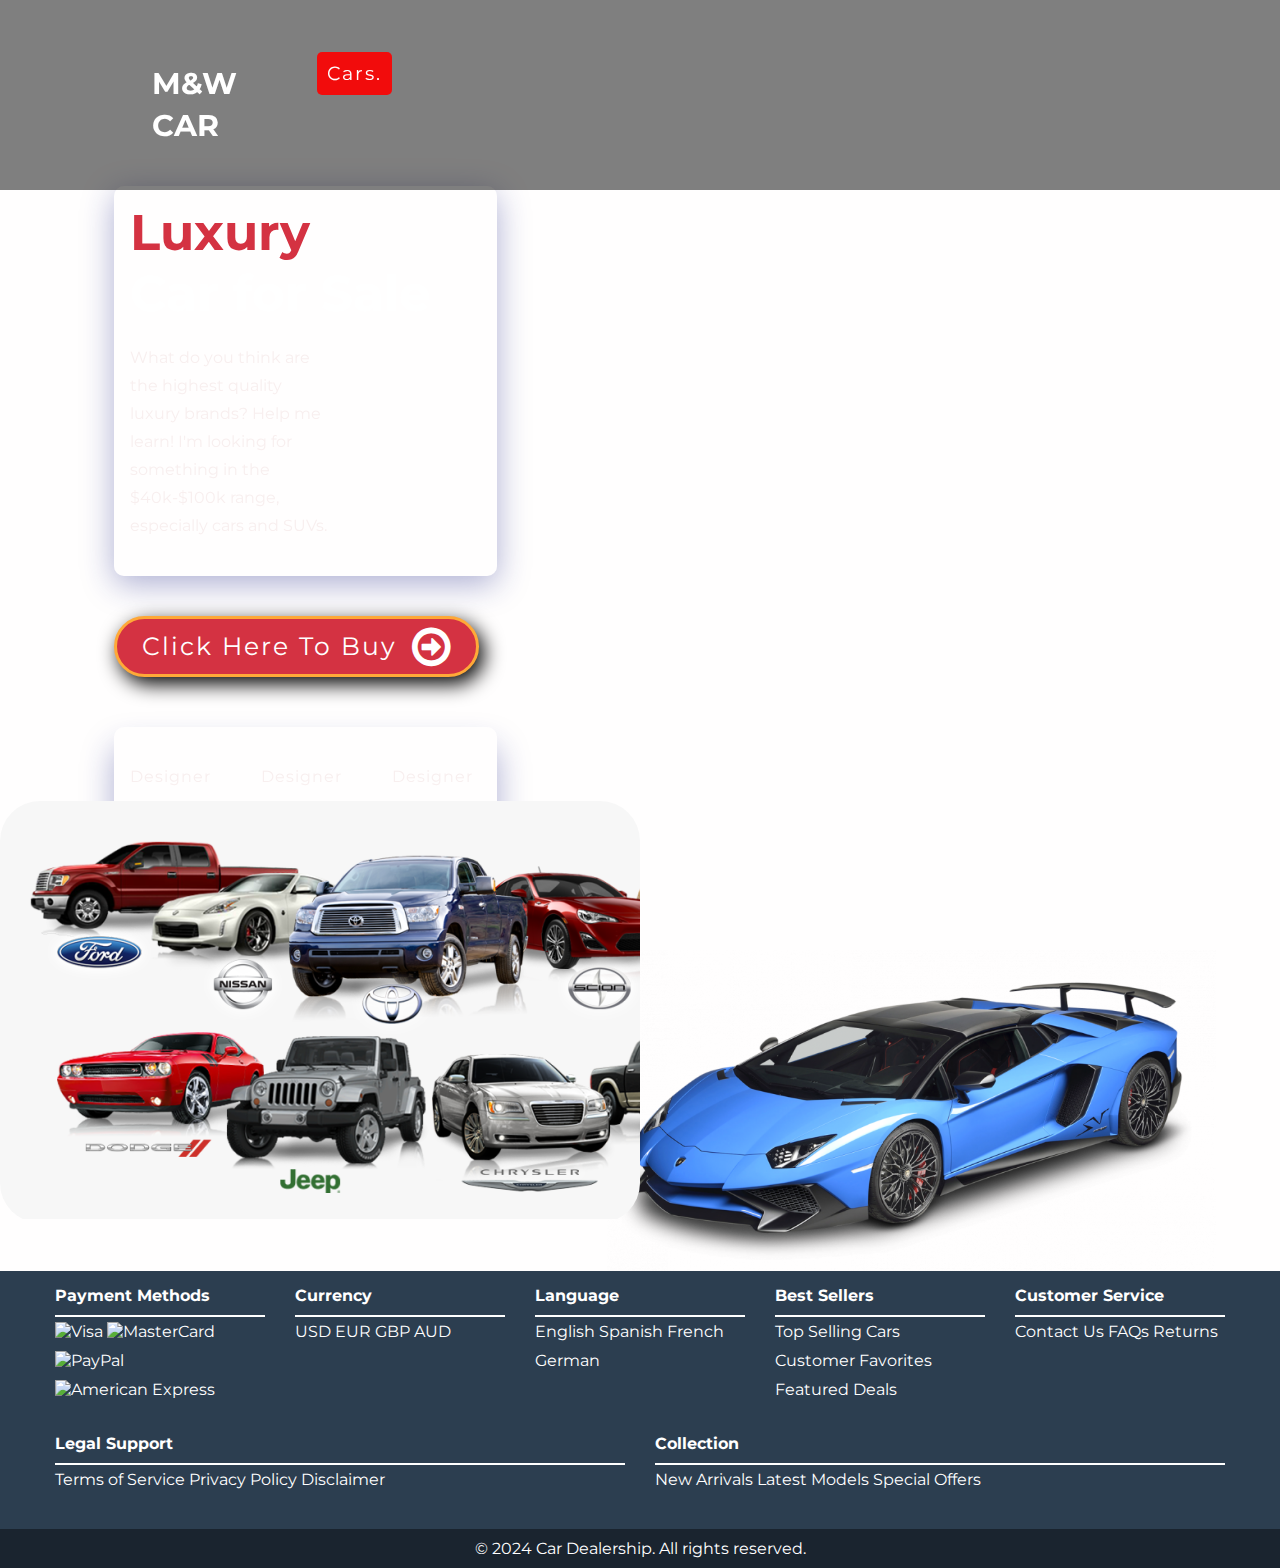
==== index.html @ c1125f8f "first commit" ====
<!DOCTYPE html>
<html lang="en">

<head>
  <meta charset="utf-8">
  <meta name="viewport" content="width=device-width, initial-scale=1.0">
  <title>Luxury Car Template</title>
  <meta name="description"
    content="Explore high-quality luxury cars from $40k to $100k. Get insights into top car brands and models.">
  <meta name="keywords" content="Luxury cars, Car reviews, High-quality cars, Car brands, SUVs, Car sales">
  <link href="https://fonts.googleapis.com/css2?family=Montserrat:wght@100;200;300;400;500;600;700;800;900&display=swap"
    rel="stylesheet">
  <link href="https://stackpath.bootstrapcdn.com/font-awesome/4.7.0/css/font-awesome.min.css" rel="stylesheet">
  <link rel="stylesheet" type="text/css" href="https://cdn.jsdelivr.net/npm/slick-carousel@1.8.1/slick/slick.css" />
  <link rel="stylesheet" type="text/css"
    href="https://cdn.jsdelivr.net/npm/slick-carousel@1.8.1/slick/slick-theme.css" />
  <link rel="stylesheet" type="text/css" href="styles.css">
</head>

<body>
  <section id="header" class="header">
    <div class="nav-bar">
      <div class="logo">
        <img src="logo2.png" alt="Car logo">
        <a href="index.html">M&W CAR<span>.</span></a>
      </div>
      <div class="menu">
        <ul>
          <li><a href="#" style="--i:1;"class="active">Cars<span>.</span></a></li>
          <li><a href="#" style="--i:2;">History</a></li>
          <li><a href="#" style="--i:3;">Technology</a></li>
          <li><a href="#" style="--i:4;">Production</a></li>
          <li><a href="#" style="--i:5;">Reviews</a></li>
        </ul>
      </div>
      <div class="social-media">
        <ul>
          <li><a target="_blank" href="https://www.facebook.com/" style="--i:1;"><i class="fa fa-facebook"></i></a></li>
          <li><a target="_blank" href="https://x.com/" style="--i:2;"><i class="fa fa-twitter"></i></a></li>
          <li><a target="_blank" href="https://www.google.com/" style="--i:3;"><i class="fa fa-google-plus"></i></a></li>
        </ul>
      </div>
    </div>
  </section>

  <section class="hero">
    <div class="row">
      <div class="left-sec">
        <div class="content">
          <h2><span>Luxury</span><br>Car for Sale</h2>
          <p>What do you think are the highest quality luxury brands? Help me learn! I'm looking for something in the
            $40k-$100k range, especially cars and SUVs.</p>
        </div>
        <button class="discover-btn">
          <a href="hover.html">Click Here to Buy</a><span><i class="fa fa-arrow-circle-o-right"></i></span>
        </button>
        <div class="information">
          <div class="production">
            <p>Designer</p>
            <h2>Ing. Wilfrid Miceus</h2>
          </div>
          <div class="production">
            <p>Designer</p>
            <h2>Fedy</h2>
          </div>
          <div class="production">
            <p>Designer</p>
            <h2>Miceus</h2>
          </div>
        </div>
      </div>

      <div class="right-sec">
        <div class="carousel">
          <div class="carousel-track">
            <div class="carousel-slide"><img src="1.png" alt="Car Image 1"></div>
            <div class="carousel-slide"><img src="2.png" alt="Car Image 2"></div>
            <div class="carousel-slide"><img src="3.png" alt="Car Image 3"></div>
            <div class="carousel-slide"><img src="4.png" alt="Car Image 4"></div>
          </div>
        </div>
      </div>
    </div>
  </section>


  <section>
    <div class="multi-car">
      <img src="multiple-car2.png" alt="Multiple Cars">
    </div>
  </section>

  <footer class="footer">
    <div class="footer-container">
        <div class="footer-section">
            <h4>Payment Methods</h4>
            <ul>
                <li><img src="images/visa.png" alt="Visa"></li>
                <li><img src="images/mastercard.png" alt="MasterCard"></li>
                <li><img src="images/paypal.png" alt="PayPal"></li>
                <li><img src="images/amex.png" alt="American Express"></li>
            </ul>
        </div>
        <div class="footer-section">
            <h4>Currency</h4>
            <ul>
                <li><a href="#">USD</a></li>
                <li><a href="#">EUR</a></li>
                <li><a href="#">GBP</a></li>
                <li><a href="#">AUD</a></li>
            </ul>
        </div>
        <div class="footer-section">
            <h4>Language</h4>
            <ul>
                <li><a href="#">English</a></li>
                <li><a href="#">Spanish</a></li>
                <li><a href="#">French</a></li>
                <li><a href="#">German</a></li>
            </ul>
        </div>
        <div class="footer-section">
            <h4>Best Sellers</h4>
            <ul>
                <li><a href="#">Top Selling Cars</a></li>
                <li><a href="#">Customer Favorites</a></li>
                <li><a href="#">Featured Deals</a></li>
            </ul>
        </div>
        <div class="footer-section">
            <h4>Customer Service</h4>
            <ul>
                <li><a href="#">Contact Us</a></li>
                <li><a href="#">FAQs</a></li>
                <li><a href="#">Returns</a></li>
            </ul>
        </div>
        <div class="footer-section">
            <h4>Legal Support</h4>
            <ul>
                <li><a href="#">Terms of Service</a></li>
                <li><a href="#">Privacy Policy</a></li>
                <li><a href="#">Disclaimer</a></li>
            </ul>
        </div>
        <div class="footer-section">
            <h4>Collection</h4>
            <ul>
                <li><a href="#">New Arrivals</a></li>
                <li><a href="#">Latest Models</a></li>
                <li><a href="#">Special Offers</a></li>
            </ul>
        </div>
    </div>
    <div class="footer-bottom">
        <p>&copy; 2024 Car Dealership. All rights reserved.</p>
    </div>
</footer>



</body>

</html>
---- styles.css ----
* {
  margin: 0;
  padding: 0;
  box-sizing: border-box;
  font-family: 'Montserrat', sans-serif;
}

body {
  background: rgba(255, 253, 253, 0.742);
}

a,
a:hover {
  text-decoration: none;
  color: #fff;
}

ul {
  list-style: none;
}

li {
  display: inline-block;
}

#header {
  width: 100%;
  height: 100vh;
  
  background-image: url(https://cdn.pixabay.com/photo/2017/03/05/15/29/aston-martin-2118857_1280.jpg);
  background-repeat: no-repeat;
  background-attachment: fixed;
  background-size: cover;

}


#header .nav-bar {
  display: flex;
  justify-content: space-between;
  align-items: center;
  padding: 45px 8%;
  background: rgba(0, 0, 0, 0.5); /* Optional: Add background for better visibility */
  position: fixed;
  width: 100%;
  top: 0;
  z-index: 1000;
}

#header .nav-bar .logo {
  margin-top: 20px;
  margin-left: 50px;
}

#header .nav-bar .logo a {
  font-size: 30px;
  font-weight: 700;
  text-transform: capitalize;
}

#header .nav-bar .logo span {
  font-size: 35px;
  color: #d43242;
  margin-left: 5px;
  opacity: 0;
  animation: slideTop 1s ease forwards;
  animation-delay: calc(.2s * var(--i));
}

#header .nav-bar .menu ul li {
  margin-right: 30px;
}

#header .nav-bar .menu ul li a {
  display: inline-block;
  font-size: 19px;
  opacity: 0.6;
  letter-spacing: 2px;
  padding: 10px 10px;
  border-radius: 5px;
  text-transform: capitalize;
  transition: all 0.5s;
  opacity: 0;
  animation: slideTop 1s ease forwards;
  animation-delay: calc(.2s * var(--i));
}

#header .nav-bar .menu ul li a.active {
  opacity: 1;
  background-color: rgb(255 0 0 / 0.9);
}

#header .nav-bar .menu ul li a:hover {
  opacity: 1;
  background-color: rgb(255 0 0 / 0.9);
}

#header .nav-bar .social-media ul li i {
  width: 45px;
  height: 45px;
  margin-right: 5px;
  line-height: 45px;
  border-radius: 50px;
  text-align: center;
  align-items: center;
  font-size: 19px;
  background-color: #cac5c542;
  transition: all 0.3s ease-in-out;
  opacity: 0;
  animation: slideSci .5s ease forwards;
  animation-delay: calc(.2s * var(--i));
}

#header .nav-bar .social-media ul li i:hover {
  background-color: rgb(255 0 0 / 0.9);
}

/* #header .nav-bar .menu:hover {
  background-color: rgb(255 0 0 / 0.9);
} */

.logo img {
  position: absolute;
  width: 200px;
  margin-top: -140px;
  margin-left: -20px;
  opacity: 0;
  animation: slideRight 1s ease forwards;
}

.hero {
  width: 100%;
}

.hero .row {
  width: 90%;
  display: flex;
  justify-content: space-between;
  align-items: center;
  padding-top: 50px;
  margin: auto;
}

.hero .row .left-sec {
  width: 190%;
  margin-top: -1200px;
  margin-left: 50px;
}

.hero .row .left-sec h2 {
  font-size: 50px;
  color: #fff;
}

.hero .row .left-sec h2 span {
  color: #d43242;
}

.hero .row .left-sec p {
  margin: 20px 0;
  color: #f8efef;
  line-height: 28px;
  padding-right: 150px;
}

.hero .left-sec .discover-btn {
  display: flex;
  align-items: center;
  outline: none;
  border-radius: 50px;
  cursor: pointer;
  margin-top: 40px;
  padding: 0 25px;
  border: 3px solid #ffa938;
  background-color: #d43242;
  box-shadow: 5px 7px 20px #000;
}

.hero .left-sec .discover-btn a {
  color: #fff;
  font-size: 25px;
  letter-spacing: 2px;
  margin-right: 15px;
  text-transform: capitalize;
}

.hero .left-sec .discover-btn span {
  color: #fff;
  font-size: 45px;
}

.content {
  width: 90%;
  padding: 15px;
  background: rgba(255, 255, 255, 0.25);
  box-shadow: 0 8px 32px 0 rgba(31, 38, 135, 0.37);
  backdrop-filter: blur(10px);
  -webkit-backdrop-filter: blur(10px);
  border-radius: 10px;
  border: 1px solid rgba(255, 255, 255, 0.18);
}

.hero .information {
  width: 90%;
  display: flex;
  margin-top: 50px;
  padding: 15px;
  background: rgba(255, 255, 255, 0.25);
  box-shadow: 0 20px 32px 0 rgba(31, 38, 135, 0.37);
  backdrop-filter: blur(15px);
  -webkit-backdrop-filter: blur(15px);
  border-radius: 10px;
  border: 1px solid rgba(255, 255, 255, 0.18);
}

.hero .information .production {
  margin-right: 50px;
  line-height: 3px;
}

.hero .information .production h2 {
  font-size: 18px;
  letter-spacing: 1px;
}

.hero .information .production p {
  padding-right: 0;
  letter-spacing: 1px;
}

.multi-car {
  position: relative;
  width: 50%;
  overflow: hidden;
  float: left;
  border-radius: 40px;
  margin-top: -470px;
  margin-right: 0px;
}

.carousel {
  position: relative;
  width: 90%;
  overflow: hidden;
  float: right;
}

.carousel-track {
  display: flex;
  width: 100%;
  animation: slide 25s infinite;
}

.carousel-slide {
  min-width: 100%;
  box-sizing: border-box;
}

.carousel-slide img {
  width: 100%;
  display: flex;
}

/* Dots */
.carousel-dots {
  position: absolute;
  bottom: 15px;
  right: 50%;
  transform: translateX(-50%);
  display: flex;
  gap: 10px;
}

.carousel-dots span {
  width: 12px;
  height: 12px;
  background-color: rgba(255, 255, 255, 0.7);
  border-radius: 50%;
  cursor: pointer;
  transition: background-color 0.3s ease;
}

.carousel-dots span:hover,
.carousel-dots span.active {
  background-color: rgba(255, 255, 255, 1);
}

/* Animation */
@keyframes slideRight {
  0% {
      transform: translateX(-200px);
      opacity: 0;
  }
  100% {
      transform: translateX(0);
      opacity: 1;
  }
  
}
@keyframes slideTop {
  0% {
      transform: translateY(100px);
      opacity: 0;
  }
  100% {
      transform: translateY(0);
      opacity: 1;
  }
  
}

@keyframes slideSci {
  0% {
      transform: translateX(100px) rotate(45deg);
      opacity: 0;
  }
  100% {
      transform: translateX(0) ;
      opacity: 1;
  }
  
}

@keyframes slide {
  0% {
    transform: translateX(0);
  }
  20% {
    transform: translateX(0);
  }
  25% {
    transform: translateX(-100%);
  }
  45% {
    transform: translateX(-100%);
  }
  50% {
    transform: translateX(-200%);
  }
  70% {
    transform: translateX(-200%);
  }
  75% {
    transform: translateX(-300%);
  }
  95% {
    transform: translateX(-300%);
  }
  100% {
    transform: translateX(-400%);
  }
}

/* Responsive */
@media (max-width: 768px) {
  .hero .row {
    flex-direction: column;
  }

  .information {
    flex-direction: column;
    gap: 20px;
  }

  .hero .row .left-sec {
    width: 100%;
    margin: 20px 0;
  }

  .carousel {
    width: 100%;
  }

  .multi-car {
    width: 100%;
  }
}
/* Footer */
.footer {
  background-color: #2c3e50;
  color: #ffffff;
  padding: 0x;
  font-family: Arial, sans-serif;
}

.footer-container {
  display: flex;
  flex-wrap: wrap;
  justify-content: space-around;
  max-width: 1200px;
  margin: 0 auto;
}

.footer-section {
  flex: 1;
  min-width: 200px;
  margin: 15px;
}

.footer-section h4 {
  border-bottom: 2px solid #ffffff;
  padding-bottom: 10px;
}

.footer-section ul {
  list-style-type: none;
  padding: 0;
}

.footer-section ul li {
  margin: 5px 0;
}

.footer-section a {
  color: #ffffff;
  text-decoration: none;
}

.footer-section a:hover {
  text-decoration: underline;
  background-color: rgb(255 0 0 / 0.9);
}

.footer-bottom {
  text-align: center;
  padding: 10px 0;
  background-color: #1a242f;
  margin-top: 20px;
}
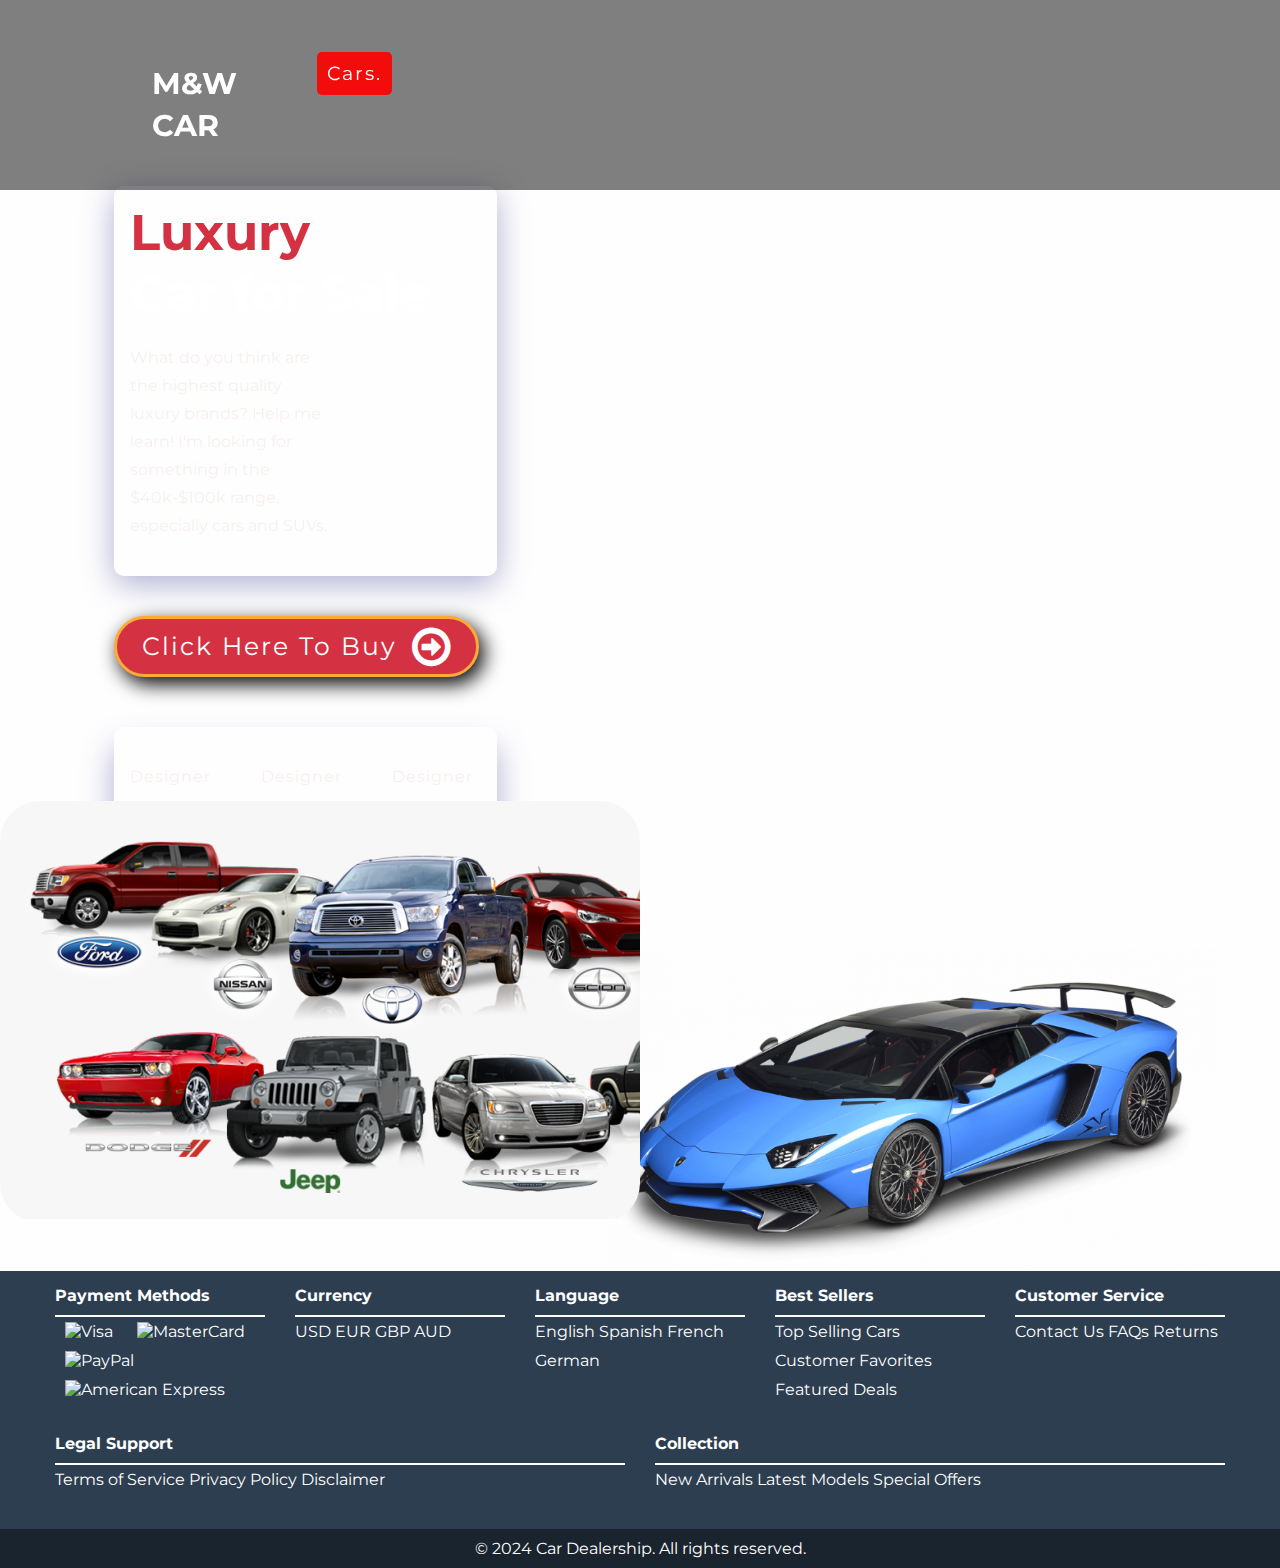
==== commit f1b2e98c: "add image payment" ====
--- a/index.html
+++ b/index.html
@@ -95,10 +95,10 @@
         <div class="footer-section">
             <h4>Payment Methods</h4>
             <ul>
-                <li><img src="images/visa.png" alt="Visa"></li>
-                <li><img src="images/mastercard.png" alt="MasterCard"></li>
-                <li><img src="images/paypal.png" alt="PayPal"></li>
-                <li><img src="images/amex.png" alt="American Express"></li>
+                <li><img src="https://i.pinimg.com/736x/0b/08/7c/0b087c9ad51a5c0a3afd57a05ebe4bee.jpg" alt="Visa"></li>
+                <li><img src="https://upload.wikimedia.org/wikipedia/commons/thumb/b/b7/MasterCard_Logo.svg/1280px-MasterCard_Logo.svg.png" alt="MasterCard"></li>
+                <li><img src="https://w7.pngwing.com/pngs/136/293/png-transparent-paypal-logo-thumbnail.png" alt="PayPal"></li>
+                <li><img src="https://e7.pngegg.com/pngimages/669/34/png-clipart-american-express-logo-american-express-payment-credit-card-membership-rewards-money-credit-card-blue-text-thumbnail.png" alt="American Express"></li>
             </ul>
         </div>
         <div class="footer-section">
@@ -113,10 +113,10 @@
         <div class="footer-section">
             <h4>Language</h4>
             <ul>
-                <li><a href="#">English</a></li>
-                <li><a href="#">Spanish</a></li>
-                <li><a href="#">French</a></li>
-                <li><a href="#">German</a></li>
+              <li><a href="?lang=en" lang="en">English</a></li>
+              <li><a href="?lang=es" lang="es">Spanish</a></li>
+              <li><a href="?lang=fr" lang="fr">French</a></li>
+              <li><a href="?lang=de" lang="de">German</a></li>
             </ul>
         </div>
         <div class="footer-section">
--- a/styles.css
+++ b/styles.css
@@ -402,6 +402,11 @@
   padding-bottom: 10px;
 }
 
+.footer-section img{
+  width: 50px;
+  margin: 0 10px;
+}
+
 .footer-section ul {
   list-style-type: none;
   padding: 0;
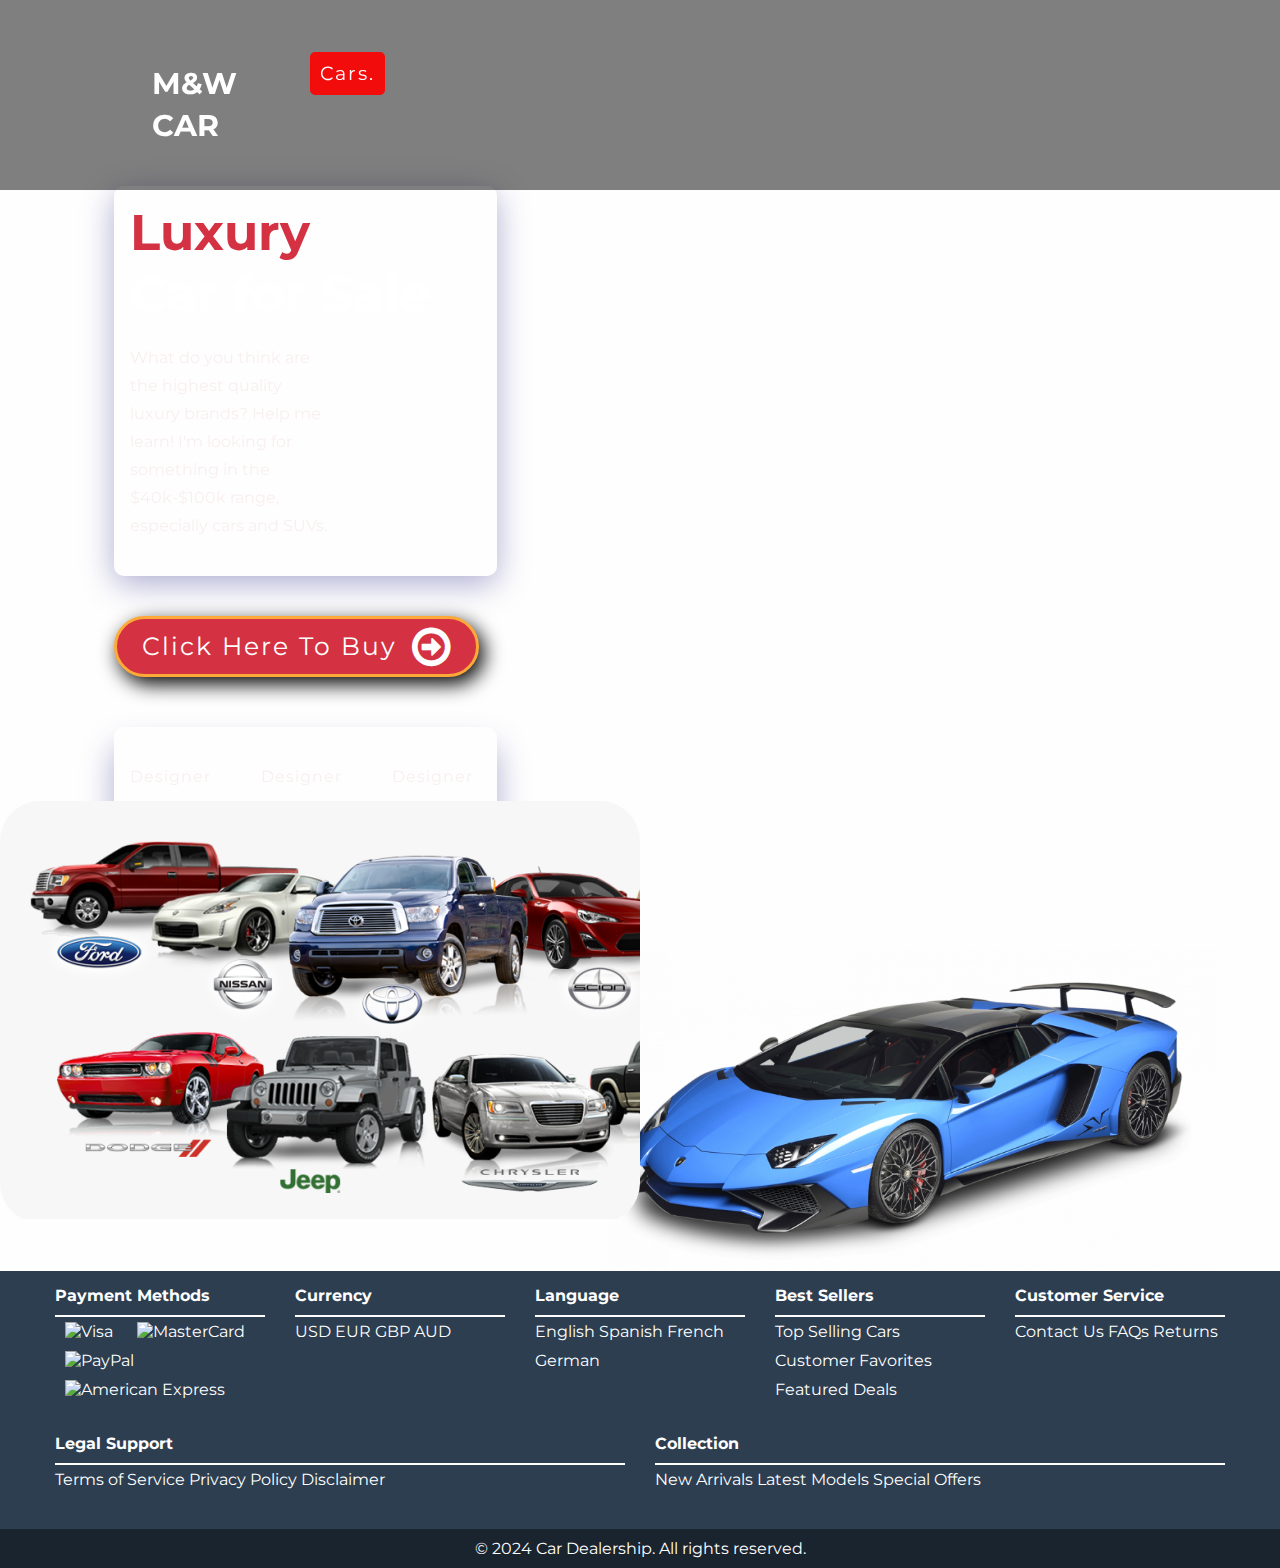
==== commit f2c27bba: "fix" ====
--- a/index.html
+++ b/index.html
@@ -16,13 +16,13 @@
     href="https://cdn.jsdelivr.net/npm/slick-carousel@1.8.1/slick/slick-theme.css" />
   <link rel="stylesheet" type="text/css" href="styles.css">
 </head>
-
+<!-- body -->
 <body>
   <section id="header" class="header">
     <div class="nav-bar">
       <div class="logo">
         <img src="logo2.png" alt="Car logo">
-        <a href="index.html">M&W CAR<span>.</span></a>
+        <a href="index.html">M&W CAR<span></span></a>
       </div>
       <div class="menu">
         <ul>
@@ -69,7 +69,7 @@
           </div>
         </div>
       </div>
-
+        <!-- carousel section -->
       <div class="right-sec">
         <div class="carousel">
           <div class="carousel-track">
@@ -89,7 +89,7 @@
       <img src="multiple-car2.png" alt="Multiple Cars">
     </div>
   </section>
-
+  <!-- footer section -->
   <footer class="footer">
     <div class="footer-container">
         <div class="footer-section">
@@ -122,33 +122,33 @@
         <div class="footer-section">
             <h4>Best Sellers</h4>
             <ul>
-                <li><a href="#">Top Selling Cars</a></li>
-                <li><a href="#">Customer Favorites</a></li>
-                <li><a href="#">Featured Deals</a></li>
+                <li><a target="_blank" href="https://cdn.pixabay.com/photo/2024/03/22/15/32/ai-generated-8649919_1280.png">Top Selling Cars</a></li>
+                <li><a target="_blank" href="https://cdn.pixabay.com/photo/2019/07/24/23/09/car-4361321_1280.jpg">Customer Favorites</a></li>
+                <li><a target="_blank" href="https://cdn.pixabay.com/photo/2023/01/07/15/03/ai-generated-7703437_640.jpg">Featured Deals</a></li>
             </ul>
         </div>
         <div class="footer-section">
             <h4>Customer Service</h4>
             <ul>
-                <li><a href="#">Contact Us</a></li>
-                <li><a href="#">FAQs</a></li>
-                <li><a href="#">Returns</a></li>
+                <li><a target="_blank" href="contact-us.html">Contact Us</a></li>
+                <li><a target="_blank" href="faqs.html">FAQs</a></li>
+                <li><a target="_blank" href="returns.html">Returns</a></li>
             </ul>
         </div>
         <div class="footer-section">
             <h4>Legal Support</h4>
             <ul>
-                <li><a href="#">Terms of Service</a></li>
-                <li><a href="#">Privacy Policy</a></li>
-                <li><a href="#">Disclaimer</a></li>
+                <li><a target="_blank" href="#">Terms of Service</a></li>
+                <li><a target="_blank" href="#">Privacy Policy</a></li>
+                <li><a target="_blank" href="#">Disclaimer</a></li>
             </ul>
         </div>
         <div class="footer-section">
             <h4>Collection</h4>
             <ul>
-                <li><a href="#">New Arrivals</a></li>
-                <li><a href="#">Latest Models</a></li>
-                <li><a href="#">Special Offers</a></li>
+                <li><a target="_blank" href="https://themes.potenzaglobalsolutions.com/html/cardealer/index-car-listing.html">New Arrivals</a></li>
+                <li><a target="_blank" href="https://themes.potenzaglobalsolutions.com/html/cardealer/modern-home-2.html">Latest Models</a></li>
+                <li><a target="_blank" href="https://themes.potenzaglobalsolutions.com/html/cardealer/index.html">Special Offers</a></li>
             </ul>
         </div>
     </div>
--- a/styles.css
+++ b/styles.css
@@ -262,7 +262,7 @@
 }
 
 /* Dots */
-.carousel-dots {
+/* .carousel-dots {
   position: absolute;
   bottom: 15px;
   right: 50%;
@@ -283,7 +283,7 @@
 .carousel-dots span:hover,
 .carousel-dots span.active {
   background-color: rgba(255, 255, 255, 1);
-}
+} */
 
 /* Animation */
 @keyframes slideRight {
